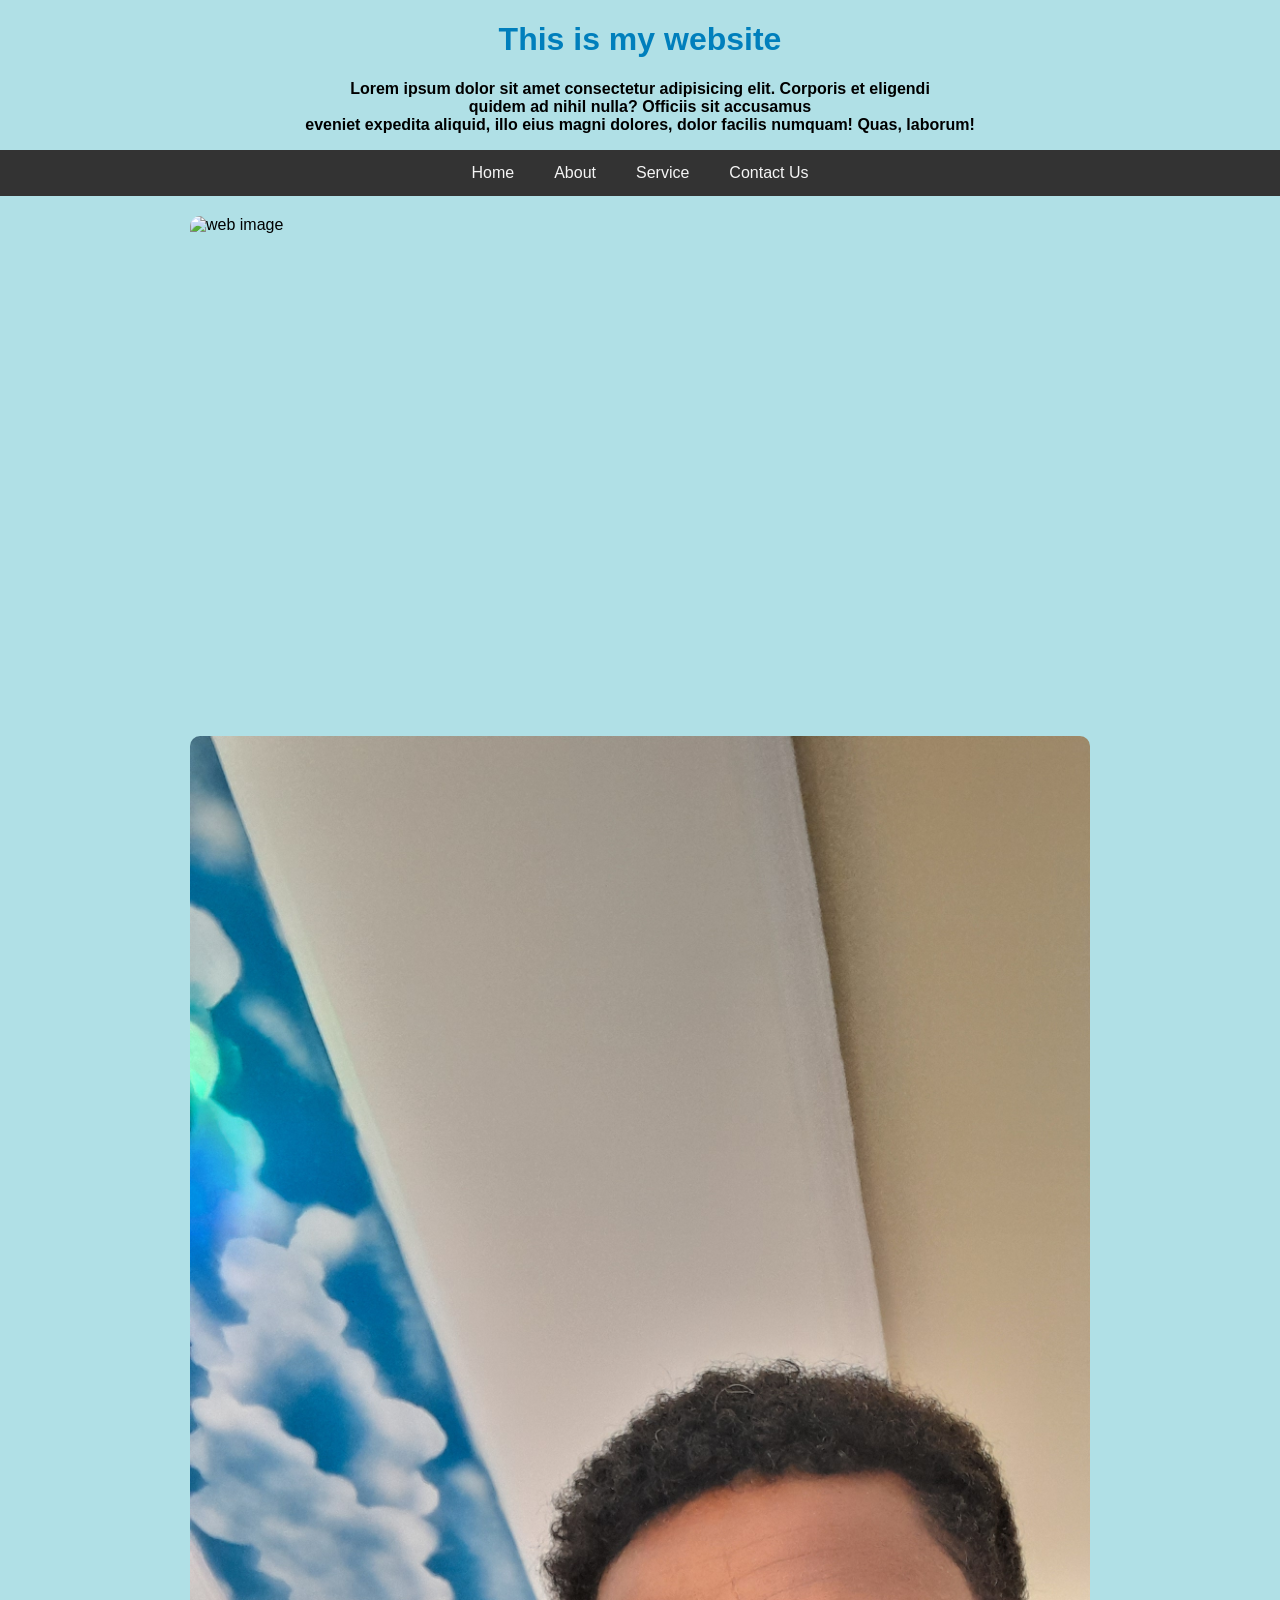
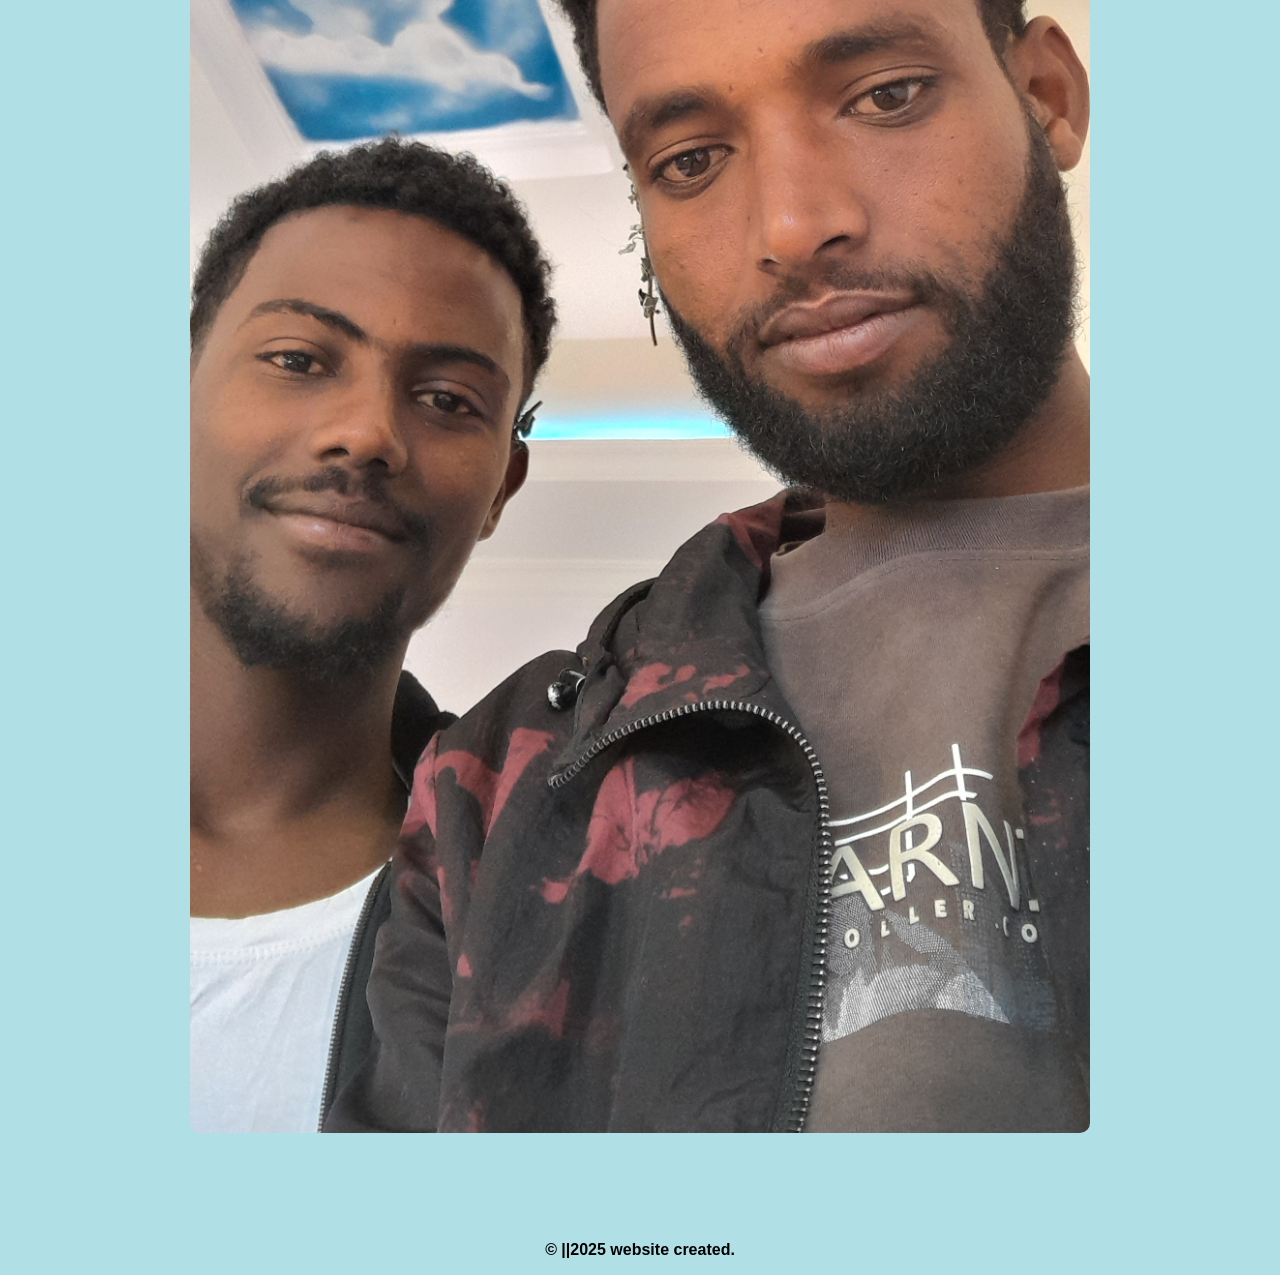
==== index.html @ 8dc99fe3 "Update index.html" ====
<!DOCTYPE html>
<html lang="en">
<head>
    <meta charset="UTF-8">
    <meta name="viewport" content="width=device-width, initial-scale=1.0">
    <title>Home</title>
    
<link rel="stylesheet" href="styles.css">
</head>
<body>
    <h1>This is my website</h1>
    <p>Lorem ipsum dolor sit amet consectetur
         adipisicing elit. Corporis et eligendi <br>
         quidem ad nihil nulla? Officiis sit accusamus<br>
          eveniet expedita aliquid, illo eius magni 
        dolores, dolor facilis numquam! Quas, laborum!
    </p>
    <nav class="navbar">
        <ul>
            <li><a href="index.html">Home</a></li>
             <li><a href="About.html">About</a></li>
        <li><a href="Service.html">Service</a></li>
        <li><a href="Contact.html">Contact Us</a></li>
        </ul>
    </nav>
    <img src="photos/web design.jpg" alt="web image" height="500" width="900">
    <img src="photos/1.jpg" width="900" height="60"><br><br><br><br>
    <p>&copy; ||2025 website created.</p>
    </body>
</html>
---- styles.css ----
body{
   
    font-family: arial,sans-serif;
    margin: 0;
    padding: 0;
    background-color: powderblue;
    }
    .navbar{
        background-color: #333;
        overflow:hidden ;
    }
    .navbar ul{
list-style-type: none;
margin: 0;
padding: 0;
display: flex;
justify-content: center;
    }
    .navbar li{float: left;
    }
    ul.check-list{list-style: none;}
    ul.check-list li::before{
        content: "/2713" "; /";
        color:lightgreen;
    font-weight: bold;
margin-right: 8px;}
    a{
        display: block;
        color: whitesmoke;
    text-align: center;
padding: 14px 20px;
text-decoration: none;}
.navbar li a:hover{background-color:#575757 ;
}
.content{max-width: 1000px;
    margin: 20px auto;
    padding-bottom: 10px;
    background-color: powderblue;
    border-radius: 10px;
    box-shadow: 0 0 10px rgba(0,0,0.0.1);}
     h1{text-align: center;
    color: #007fbc;}
    p{text-align: center;
       color: #000;
        font-weight: bold;}
        .paragraph{color: red;
        font-size: 20px;
  
padding-bottom: 10px;}
    img{
        display: block;
        max-width: 80%;
        height: auto;
        margin: 20px auto;
        border-radius: 10px;
    }
    form{display: flex;
    flex-direction: column;}
    label{margin-bottom: 5px;
    font-weight: bold;
color: #333;}
#name,#email,#message{padding:10px;
margin: 15px;
border: 10pxpx;
border-radius: 5px;}
.submit{padding: 10px;
background-color: #333;
color: white;
border: none;
border-radius: 5px;
cursor: pointer;}
.submit:hover{background-color: #575757;}
.submit:active{background-color: #007fbc;}
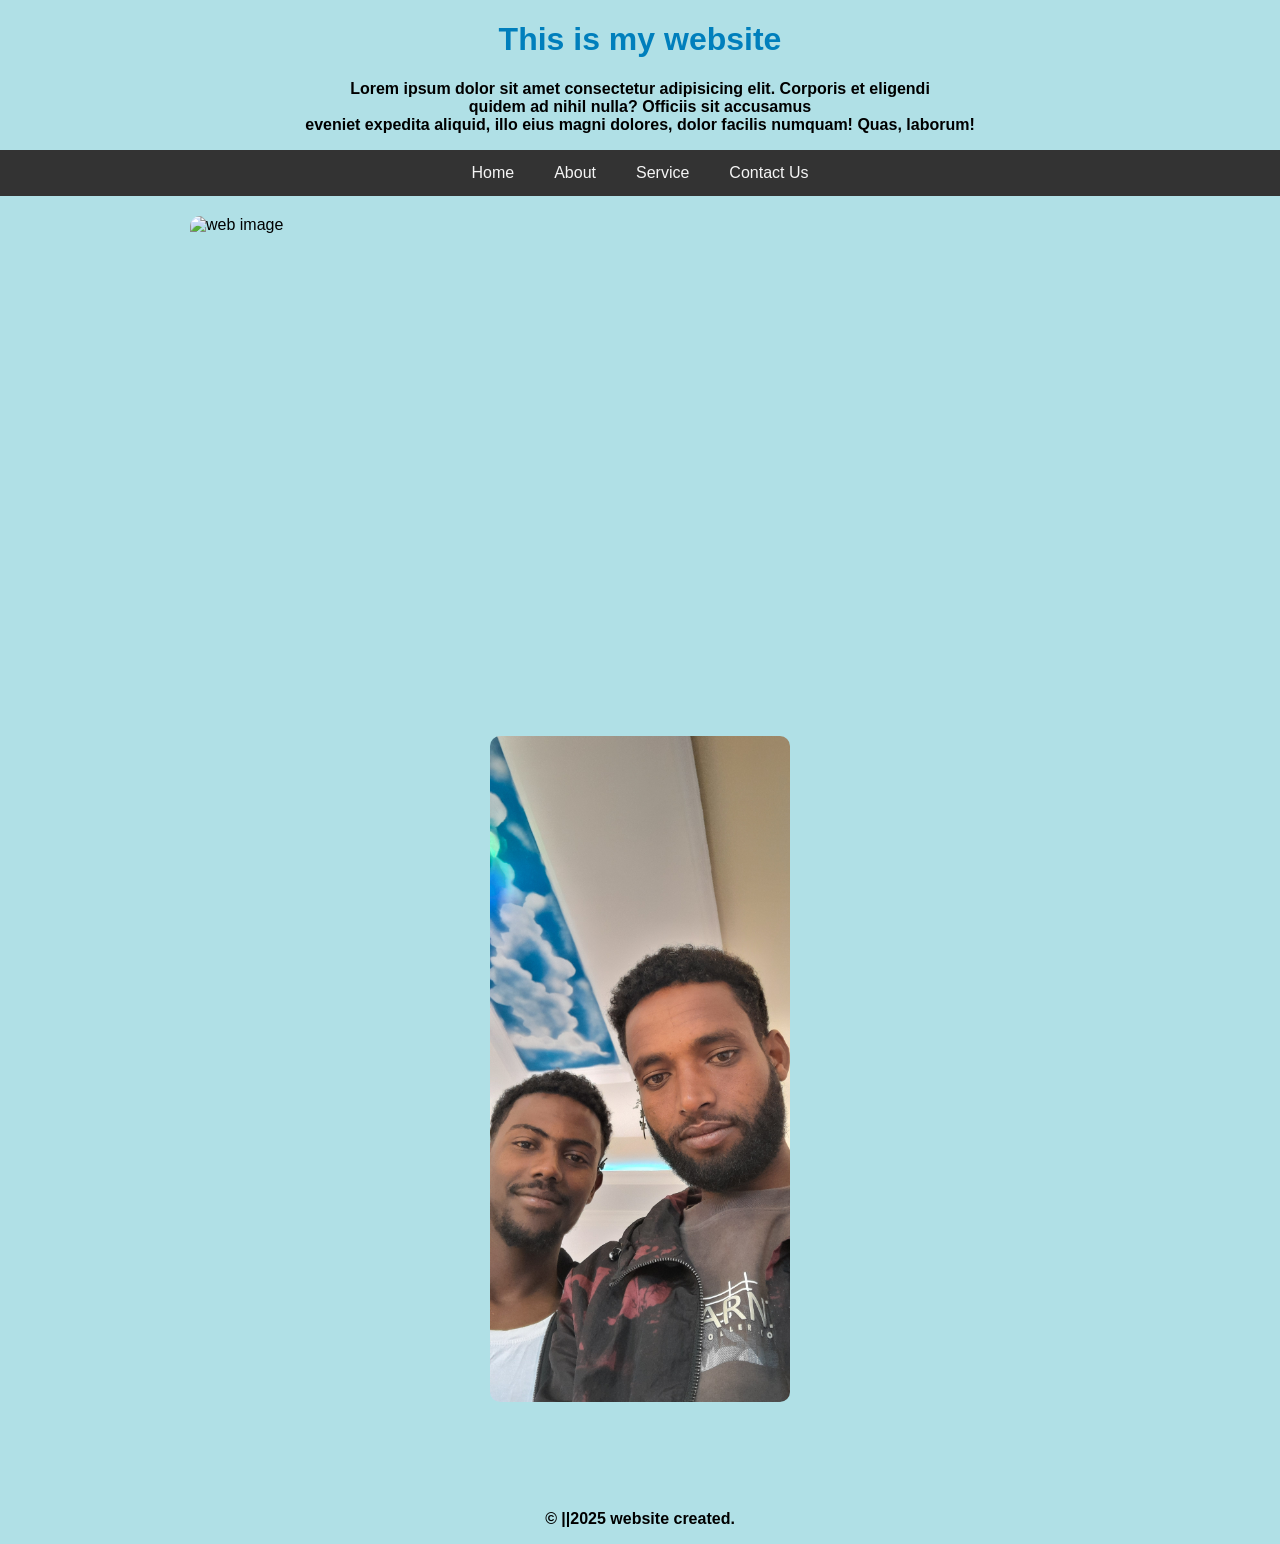
==== commit df2b19b5: "Adjust image sizes and clean up HTML Updated image dimensions and fixed formatting." ====
--- a/index.html
+++ b/index.html
@@ -24,7 +24,7 @@
         </ul>
     </nav>
     <img src="photos/web design.jpg" alt="web image" height="500" width="900">
-    <img src="photos/1.jpg" width="900" height="60"><br><br><br><br>
+    <img src="photos/1.jpg" width="300" height="50"><br><br><br><br>
     <p>&copy; ||2025 website created.</p>
     </body>
 </html>
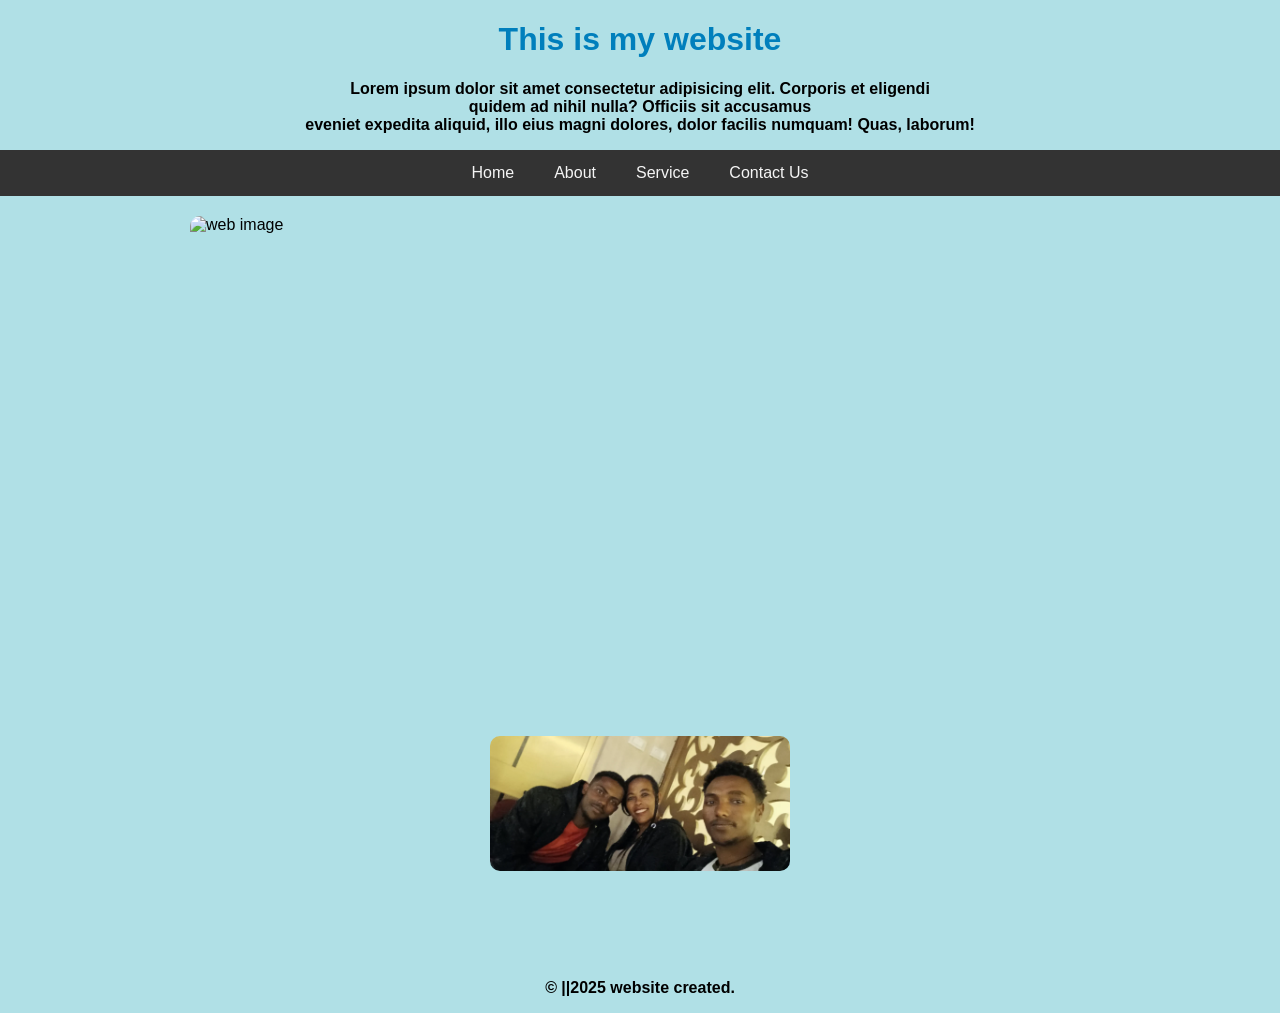
==== commit 6dc502ff: "Update index.html" ====
--- a/index.html
+++ b/index.html
@@ -24,7 +24,7 @@
         </ul>
     </nav>
     <img src="photos/web design.jpg" alt="web image" height="500" width="900">
-    <img src="photos/1.jpg" width="300" height="50"><br><br><br><br>
+    <img src="photos/g.jpg" width="300" height="50"><br><br><br><br>
     <p>&copy; ||2025 website created.</p>
     </body>
 </html>
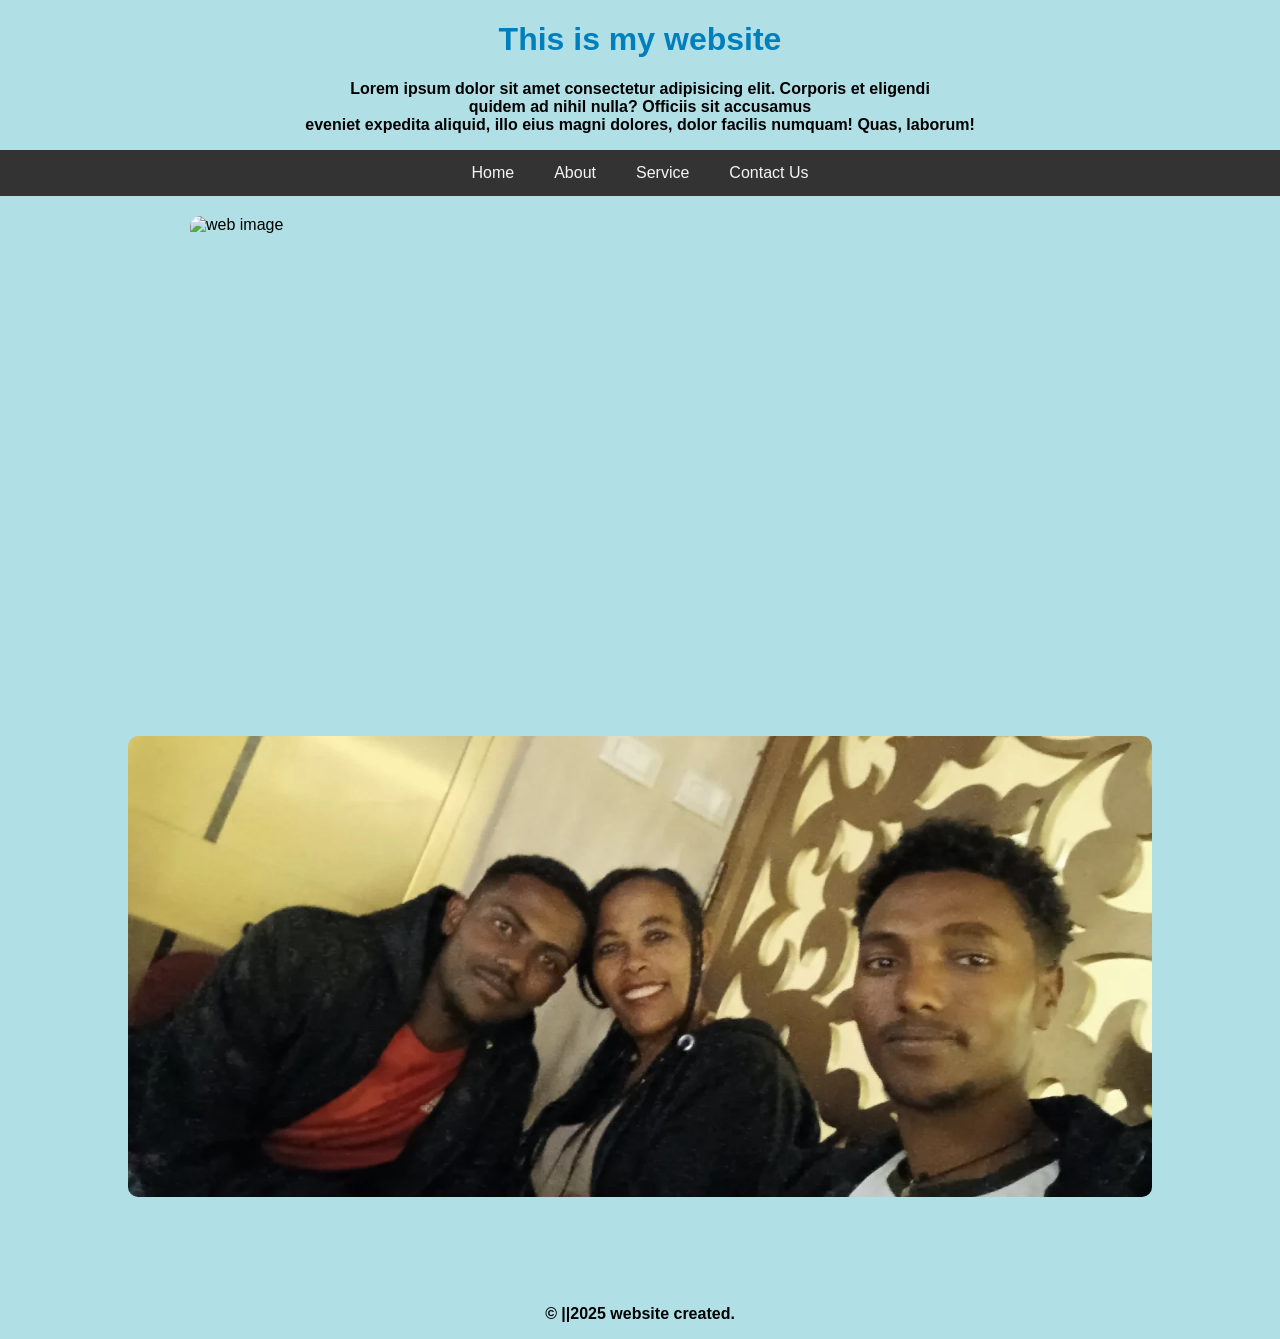
==== commit 5a4bb82c: "Update index.html" ====
--- a/index.html
+++ b/index.html
@@ -24,7 +24,7 @@
         </ul>
     </nav>
     <img src="photos/web design.jpg" alt="web image" height="500" width="900">
-    <img src="photos/g.jpg" width="300" height="50"><br><br><br><br>
+    <img src="photos/g.jpg"><br><br><br><br>
     <p>&copy; ||2025 website created.</p>
     </body>
 </html>
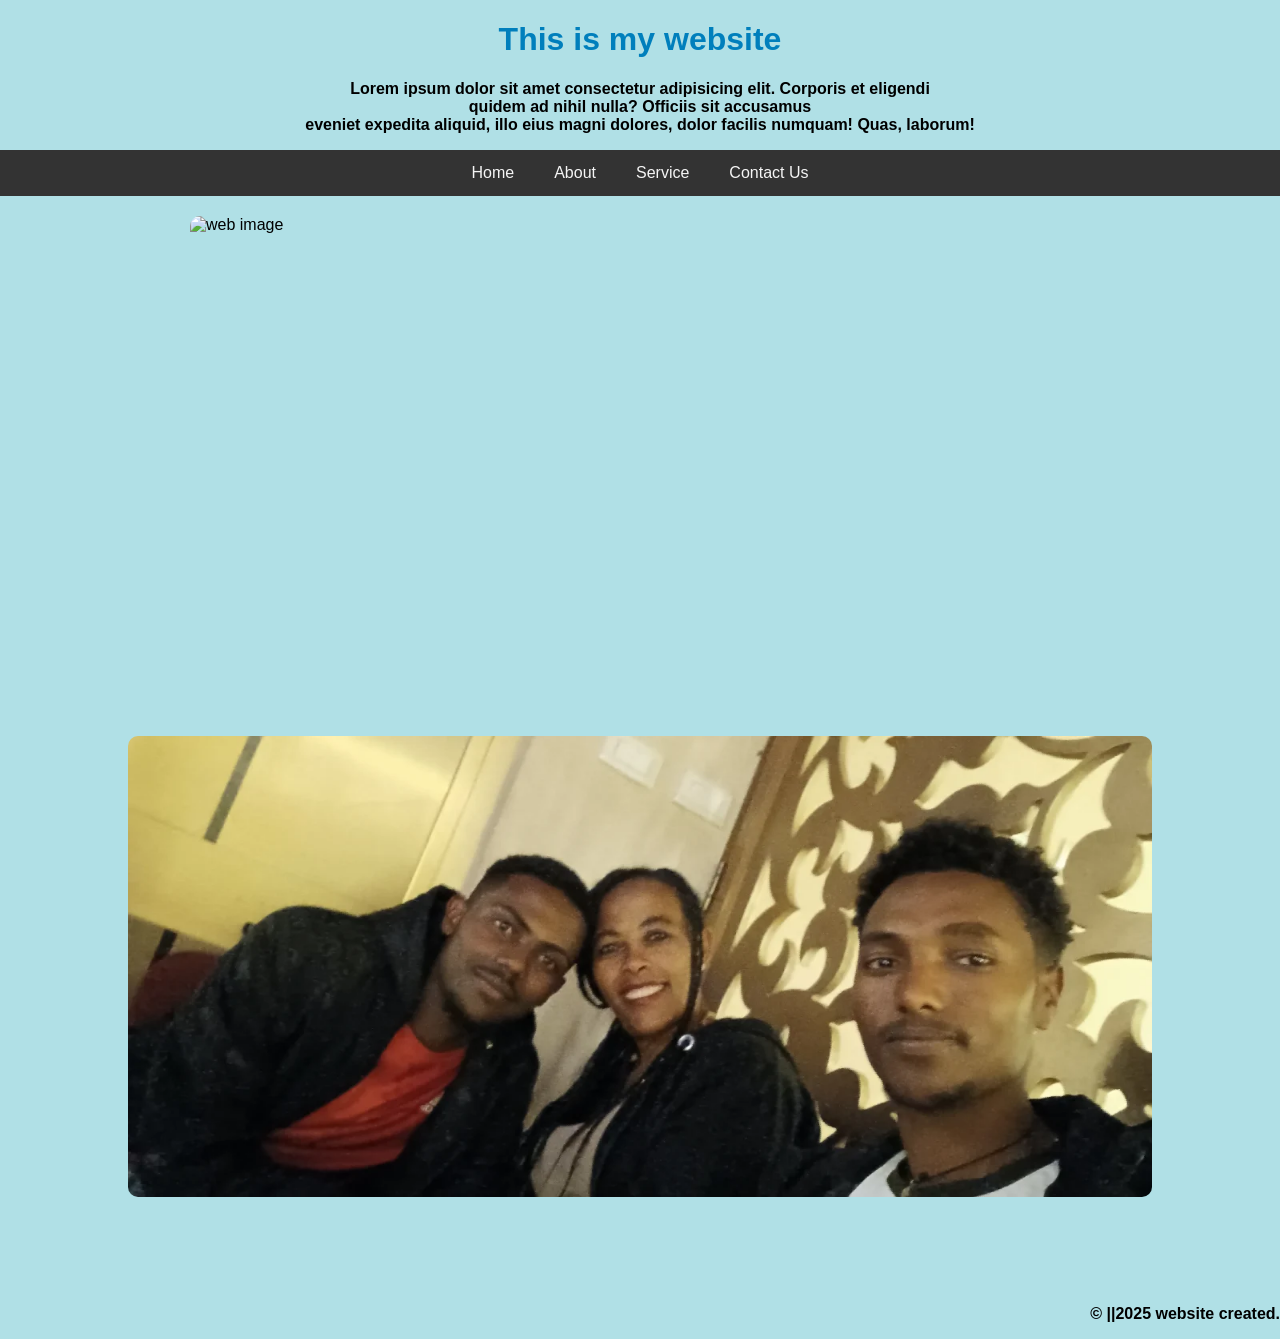
==== commit 65629ace: "Update index.html" ====
--- a/index.html
+++ b/index.html
@@ -24,7 +24,7 @@
         </ul>
     </nav>
     <img src="photos/web design.jpg" alt="web image" height="500" width="900">
-    <img src="photos/g.jpg"><br><br><br><br>
-    <p>&copy; ||2025 website created.</p>
+    <img src="photos/g.jpg" box-shadow:0px 0px 15px 15px rgba(100,149,237,0.5); border-radius:10px;><br><br><br><br>
+    <p style="text-align:right;">&copy; ||2025 website created.</p>
     </body>
 </html>
